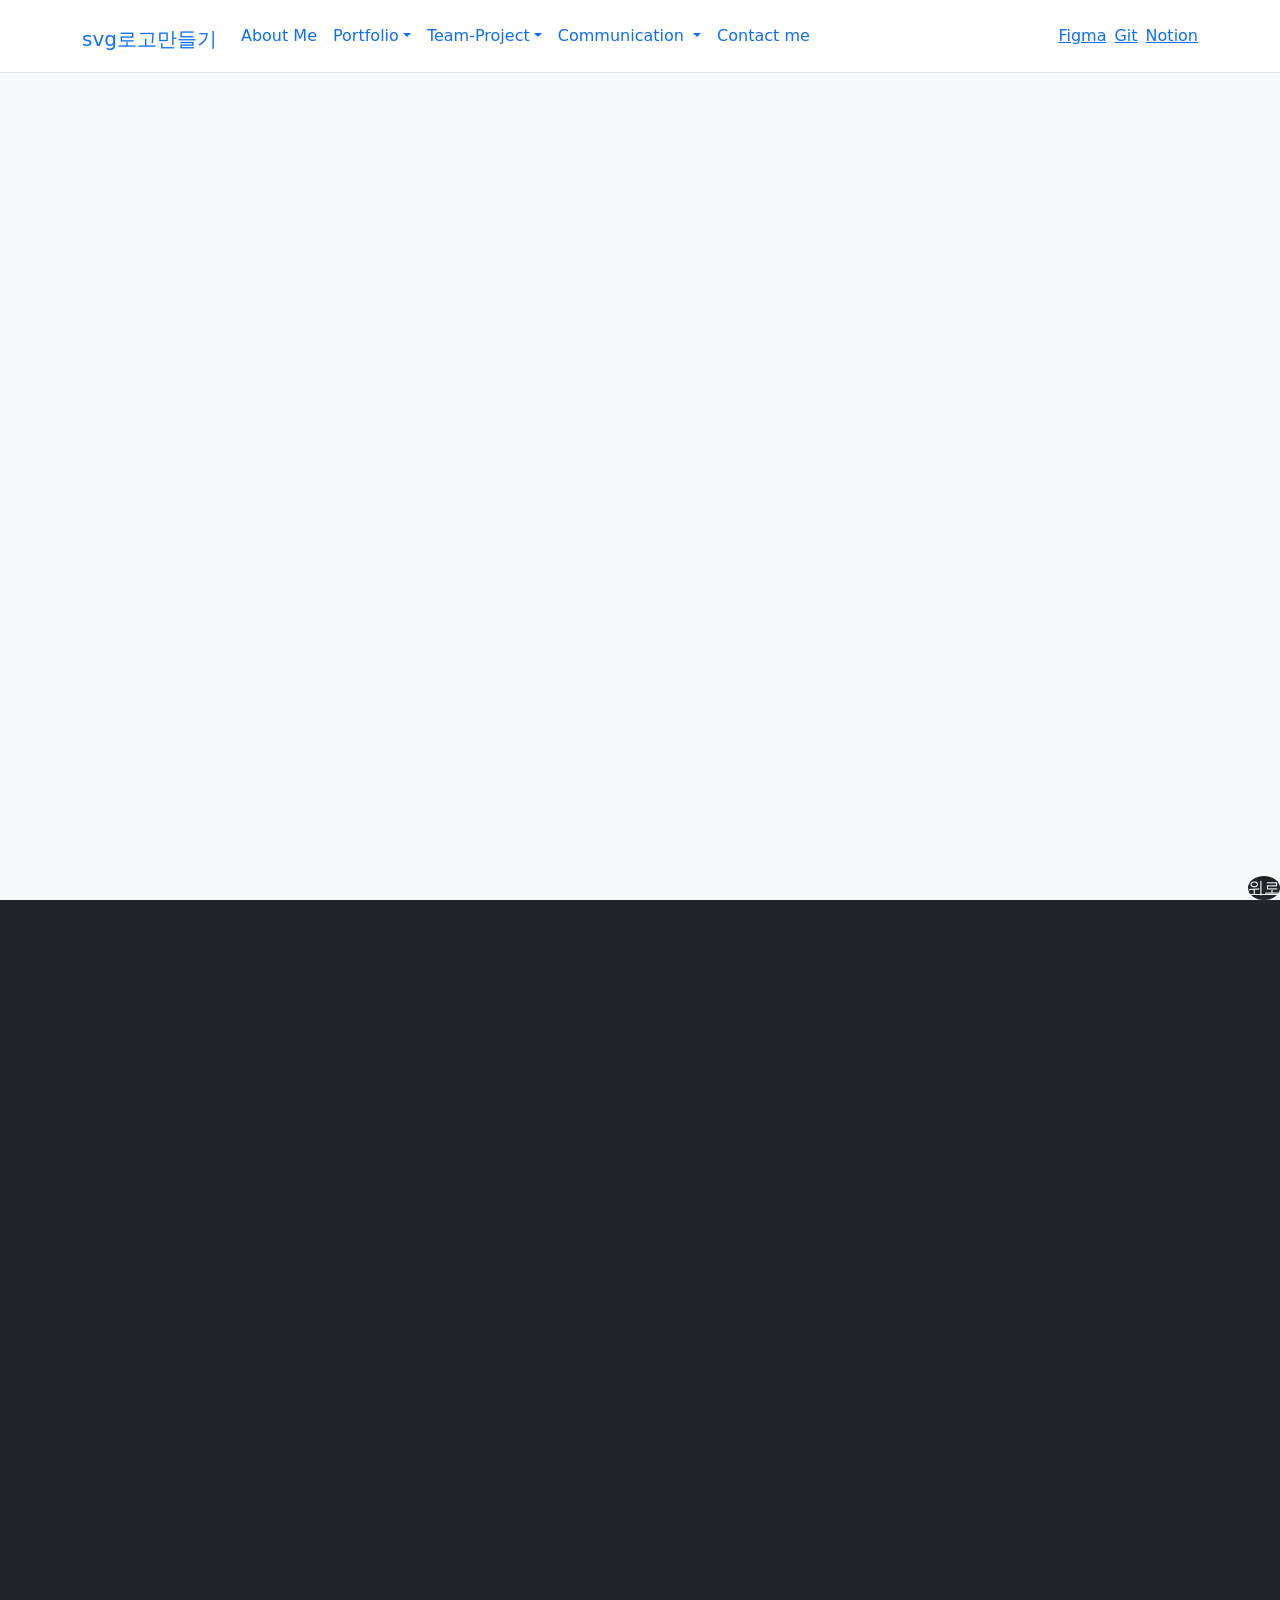
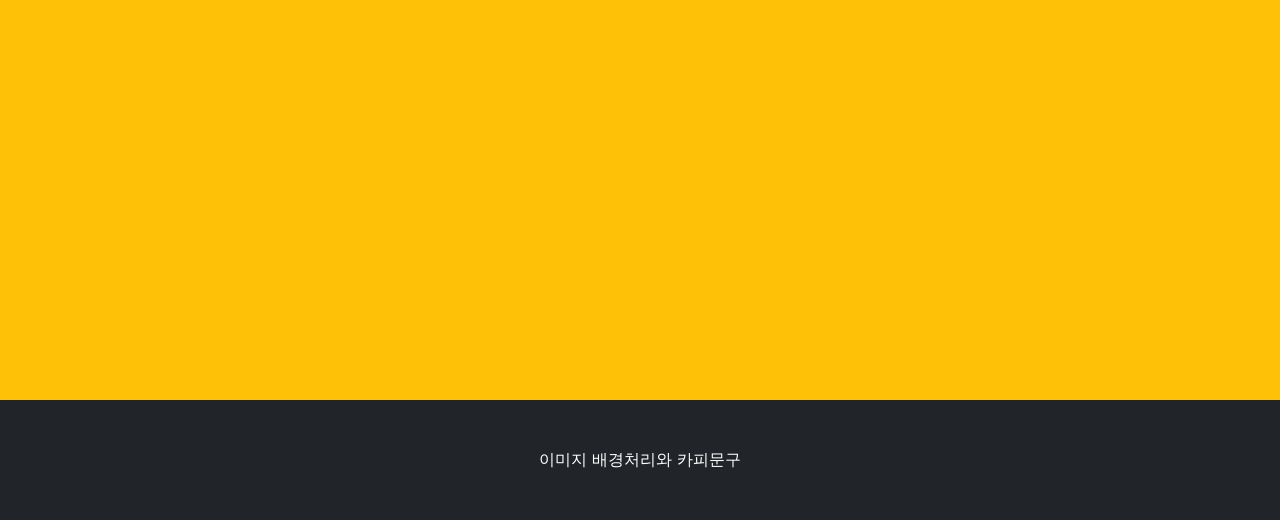
==== ajax/index.html @ 9cbf2767 "자기소개 페이지 설계" ====
<!DOCTYPE html>
<html lang="en">
<head>
    <meta charset="UTF-8">
    <meta name="viewport" content="width=device-width, initial-scale=1.0">
    <title>Document</title>
    <!-- SEO 최적화 -->
    <!-- 바로가기/파비콘 -->
    <!-- 구글에널리틱스 -->
    <!-- 폰트/woff2 -->

    <link rel="stylesheet" href="/css/reset.min.css">
    <link rel="stylesheet" href="/css/boot.css?version=5.6&worker=mhs">
    <!-- 내꺼 / min -->
   
</head>
<body>
  <header id="hd" class="border-bottom fixed-top bg-white">
    <nav class="navbar navbar-expand-md ">
        <div class="container-lg">
            <h1>
                <a class="navbar-brand" href="#">svg로고만들기</a>
            </h1>
            
            <button class="navbar-toggler" type="button" data-bs-toggle="collapse" 
            data-bs-target="#navbarSupportedContent" aria-controls="navbarSupportedContent" 
            aria-expanded="false" aria-label="Toggle navigation">
                <span class="navbar-toggler-icon"></span>
            </button>


          <div class="collapse navbar-collapse" id="navbarSupportedContent">
            <ul class="navbar-nav me-lg-auto mb-2 mb-lg-0">                 
              <li class="nav-item">
                <a class="nav-link" href="#">About Me</a>
              </li>
              <li class="nav-item  dropdown">
                <a class="nav-link dropdown-toggle" href="#"  role="button"
                data-bs-toggle="dropdown" aria-expanded="false">Portfolio</a>
                <ul class="dropdown-menu">
                  <li><a class="dropdown-item" href="#portfolio">Plan</a></li>
                  <li><a class="dropdown-item" href="#portfolio">UXUI Design</a></li>
                  <li><a class="dropdown-item" href="#portfolio">CI/BI</a></li> 
                  <li><a class="dropdown-item" href="#portfolio">bootstrap</a></li>                    
                </ul>
              </li>                  
              <li class="nav-item  dropdown">
                <a class="nav-link dropdown-toggle" href="#"  role="button"
                data-bs-toggle="dropdown" aria-expanded="false">Team-Project</a>
                <ul class="dropdown-menu">                     
                  <li><a class="dropdown-item" href="#team-portfolio">mySQL</a></li>
                  <li><a class="dropdown-item" href="#team-portfolio">API</a></li>
                  <li><a class="dropdown-item" href="#team-portfolio">WebApp</a></li>
                  <li><a class="dropdown-item" href="#team-portfolio">React</a></li>
                  <li><hr class="dropdown-divider"></li>
                  <li><a class="dropdown-item" href="#team-portfolio">E-커머스</a></li>
                  <li><a class="dropdown-item" href="#team-portfolio">그누보드</a></li>
                </ul>
              </li>
              <li class="nav-item dropdown">                  
                <a class="nav-link dropdown-toggle" href="#" role="button" 
                data-bs-toggle="dropdown" aria-expanded="false">
                  Communication
                </a>
                <ul class="dropdown-menu">
                  <li><a class="dropdown-item" href="#community">Figma</a></li>
                  <li><a class="dropdown-item" href="#community">Git</a></li>                      
                  <li><a class="dropdown-item" href="#community">Notion</a></li>
                </ul>
              </li> 
              <li class="nav-item">
                <a class="nav-link" href="#">Contact me</a>
              </li>                
            </ul>
            <ul class="Communication-navi d-flex align-items-center ps-0 mb-0">
              <li><a class="pe-2" href="#" target="_blank">Figma</a></li>
              <li><a class="pe-2" href="#" target="_blank">Git</a></li>                      
              <li><a class="" href="#" target="_blank">Notion</a></li>
            </ul>               
          </div>
        </div>
      </nav>
</header>

<section id="swiper" class="vh-100 bg-light"></section>
<section id="portpolio"></section>
<section id="team-portfolio" class="vh-100 bg-dark"></section>
<section id="community" class="vh-100 bg-light"></section>
<section id="contact" class="vh-100 bg-warning"></section>
<a href="#top" class="position-fixed rounded-circle bg-dark text-white end-0 bottom-0">
  위로
</a>
<footer id="ft" class="bg-dark text-center py-5 text-white">
  이미지 배경처리와 카피문구
</footer>

<script src="/lib/bootstrap.bundle.min.js"></script>
<!-- 바닐라내꺼 -->
<script src="/lib/jquery-2.2.4.min.js"></script> 
<!-- 제이쿼리내꺼 -->
<script src="/ajax/js/ajax.js"></script>

  
</body>
</html>
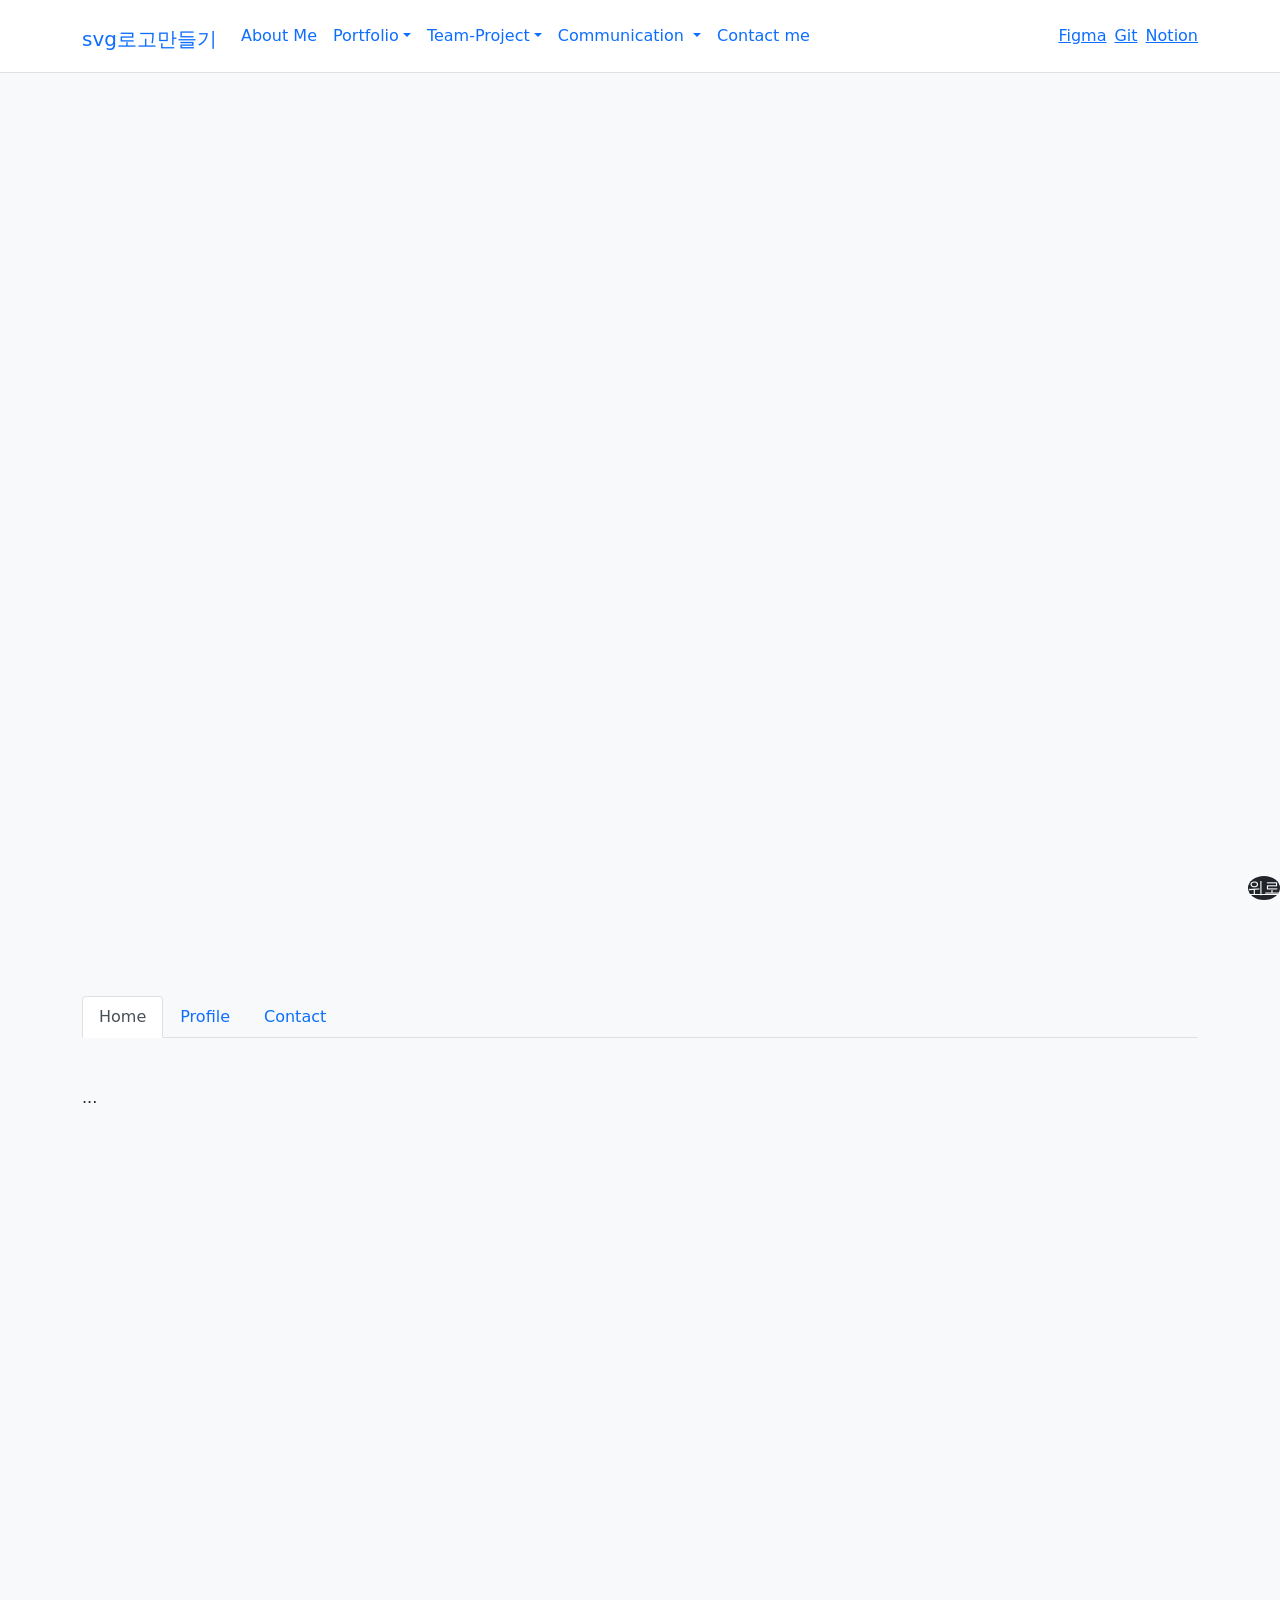
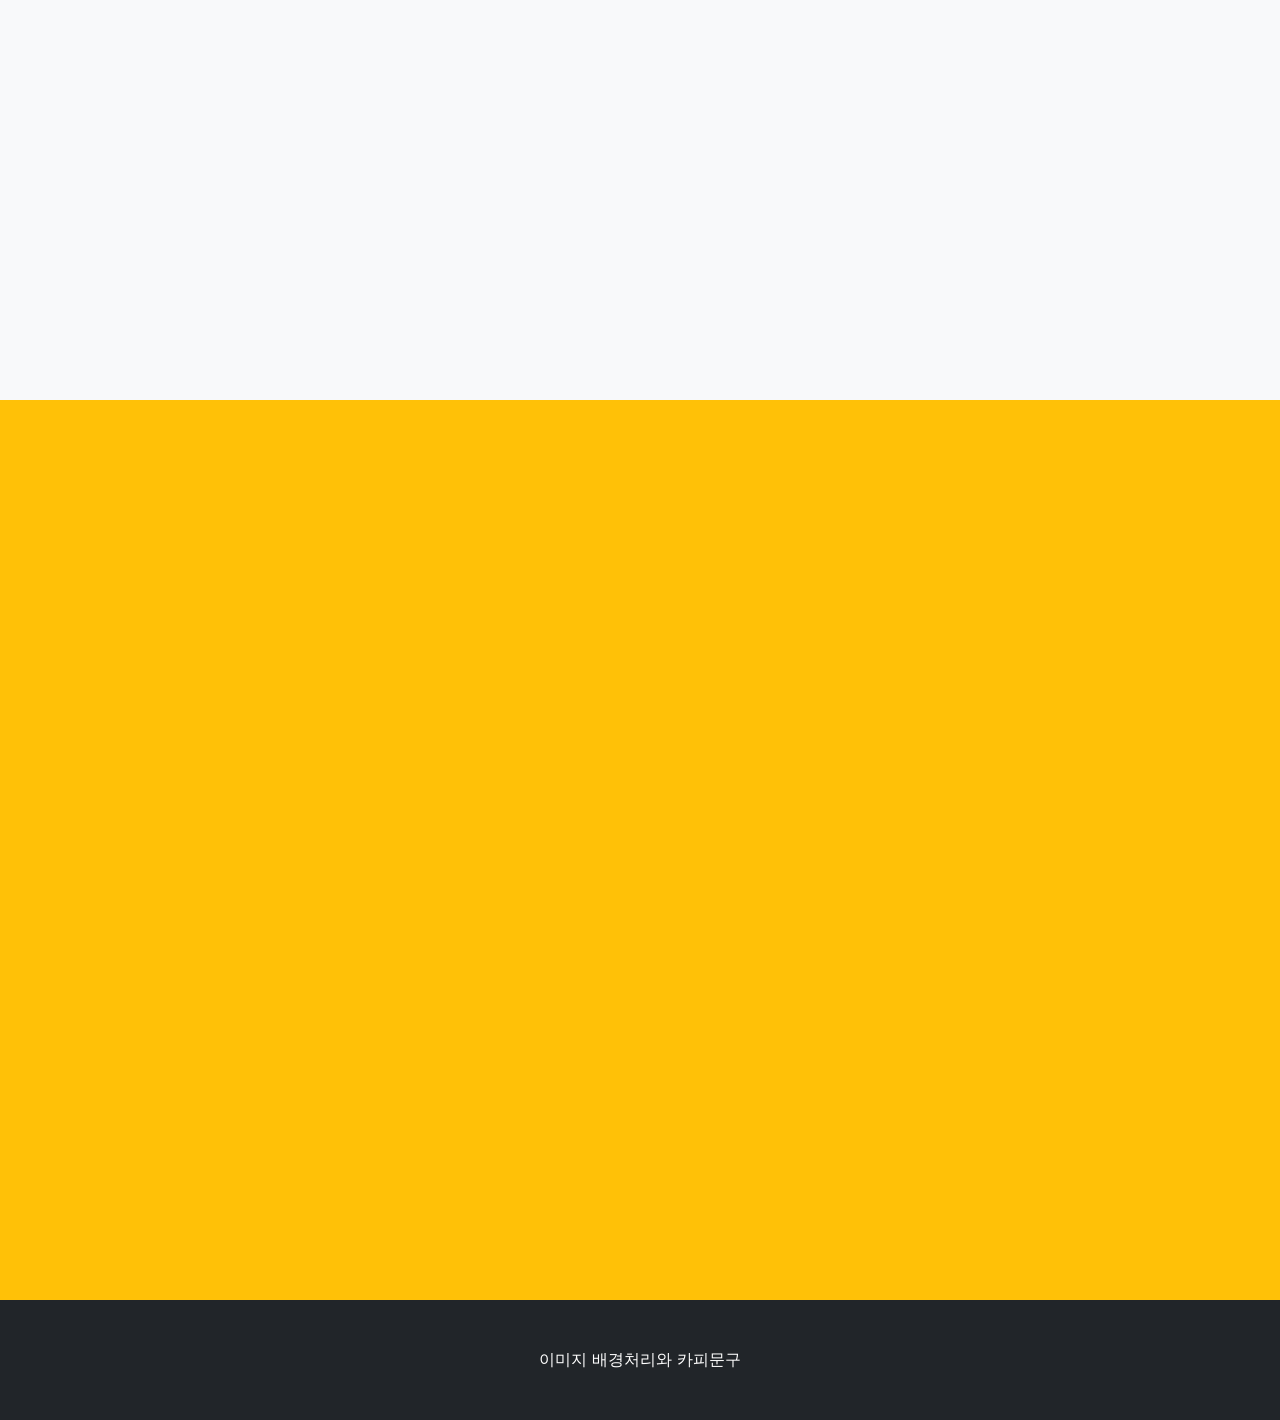
==== commit 486d5d38: "포토폴리오 공간설계" ====
--- a/ajax/index.html
+++ b/ajax/index.html
@@ -83,7 +83,28 @@
 </header>
 
 <section id="swiper" class="vh-100 bg-light"></section>
-<section id="portpolio"></section>
+
+<section id="portfolio" class="vh-100 bg-light pt-5">
+  <div class="container  mt-5">
+    <ul class="nav nav-tabs  my-5" id="myTab" role="tablist">
+      <li class="nav-item" role="presentation">
+        <button class="nav-link active" id="home-tab" data-bs-toggle="tab" data-bs-target="#home" type="button" role="tab" aria-controls="home" aria-selected="true">Home</button>
+      </li>
+      <li class="nav-item" role="presentation">
+        <button class="nav-link" id="profile-tab" data-bs-toggle="tab" data-bs-target="#profile" type="button" role="tab" aria-controls="profile" aria-selected="false">Profile</button>
+      </li>
+      <li class="nav-item" role="presentation">
+        <button class="nav-link" id="contact-tab" data-bs-toggle="tab" data-bs-target="#contact" type="button" role="tab" aria-controls="contact" aria-selected="false">Contact</button>
+      </li>
+    </ul>
+    <div class="tab-content  " id="myTabContent">
+      <div class="tab-pane fade show active" id="home" role="tabpanel" aria-labelledby="home-tab">...</div>
+      <div class="tab-pane fade" id="profile" role="tabpanel" aria-labelledby="profile-tab">...</div>
+      <div class="tab-pane fade" id="contact" role="tabpanel" aria-labelledby="contact-tab">...</div>
+    </div>
+  </div>
+</section>
+
 <section id="team-portfolio" class="vh-100 bg-dark"></section>
 <section id="community" class="vh-100 bg-light"></section>
 <section id="contact" class="vh-100 bg-warning"></section>
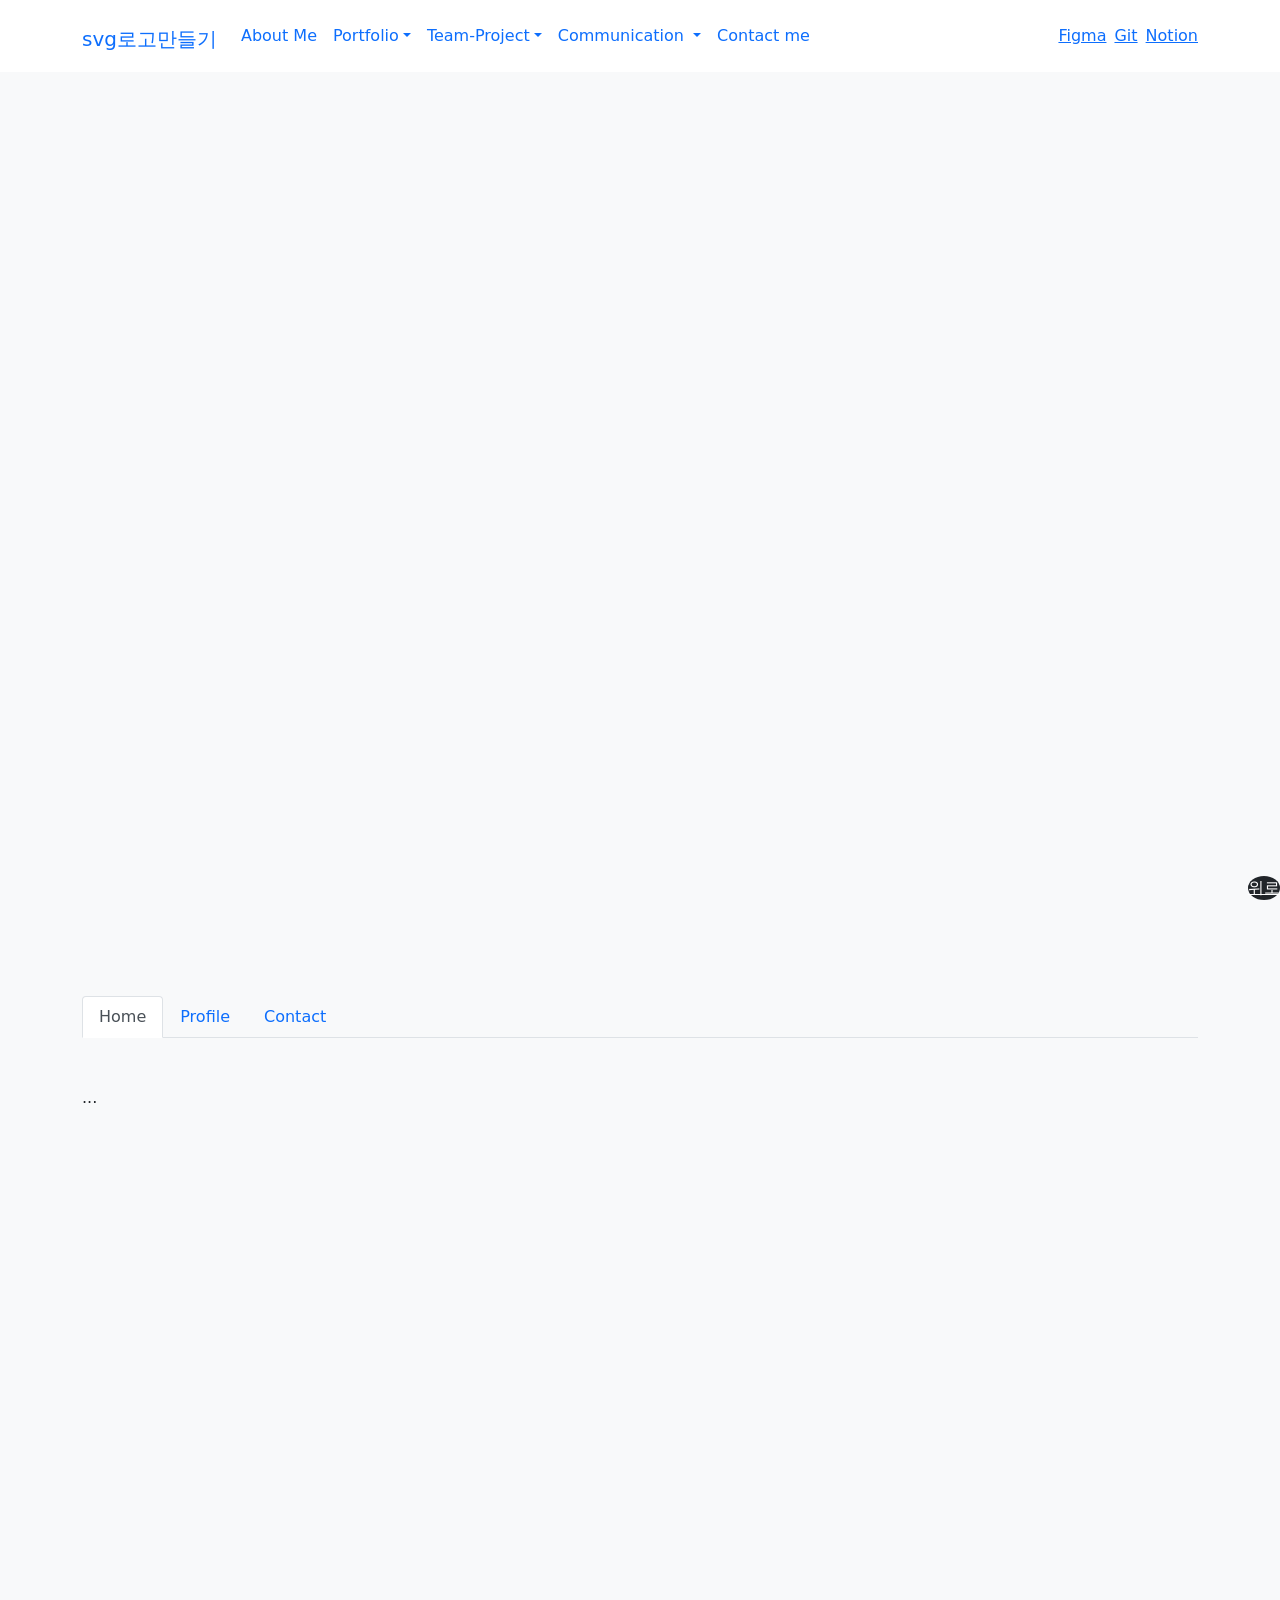
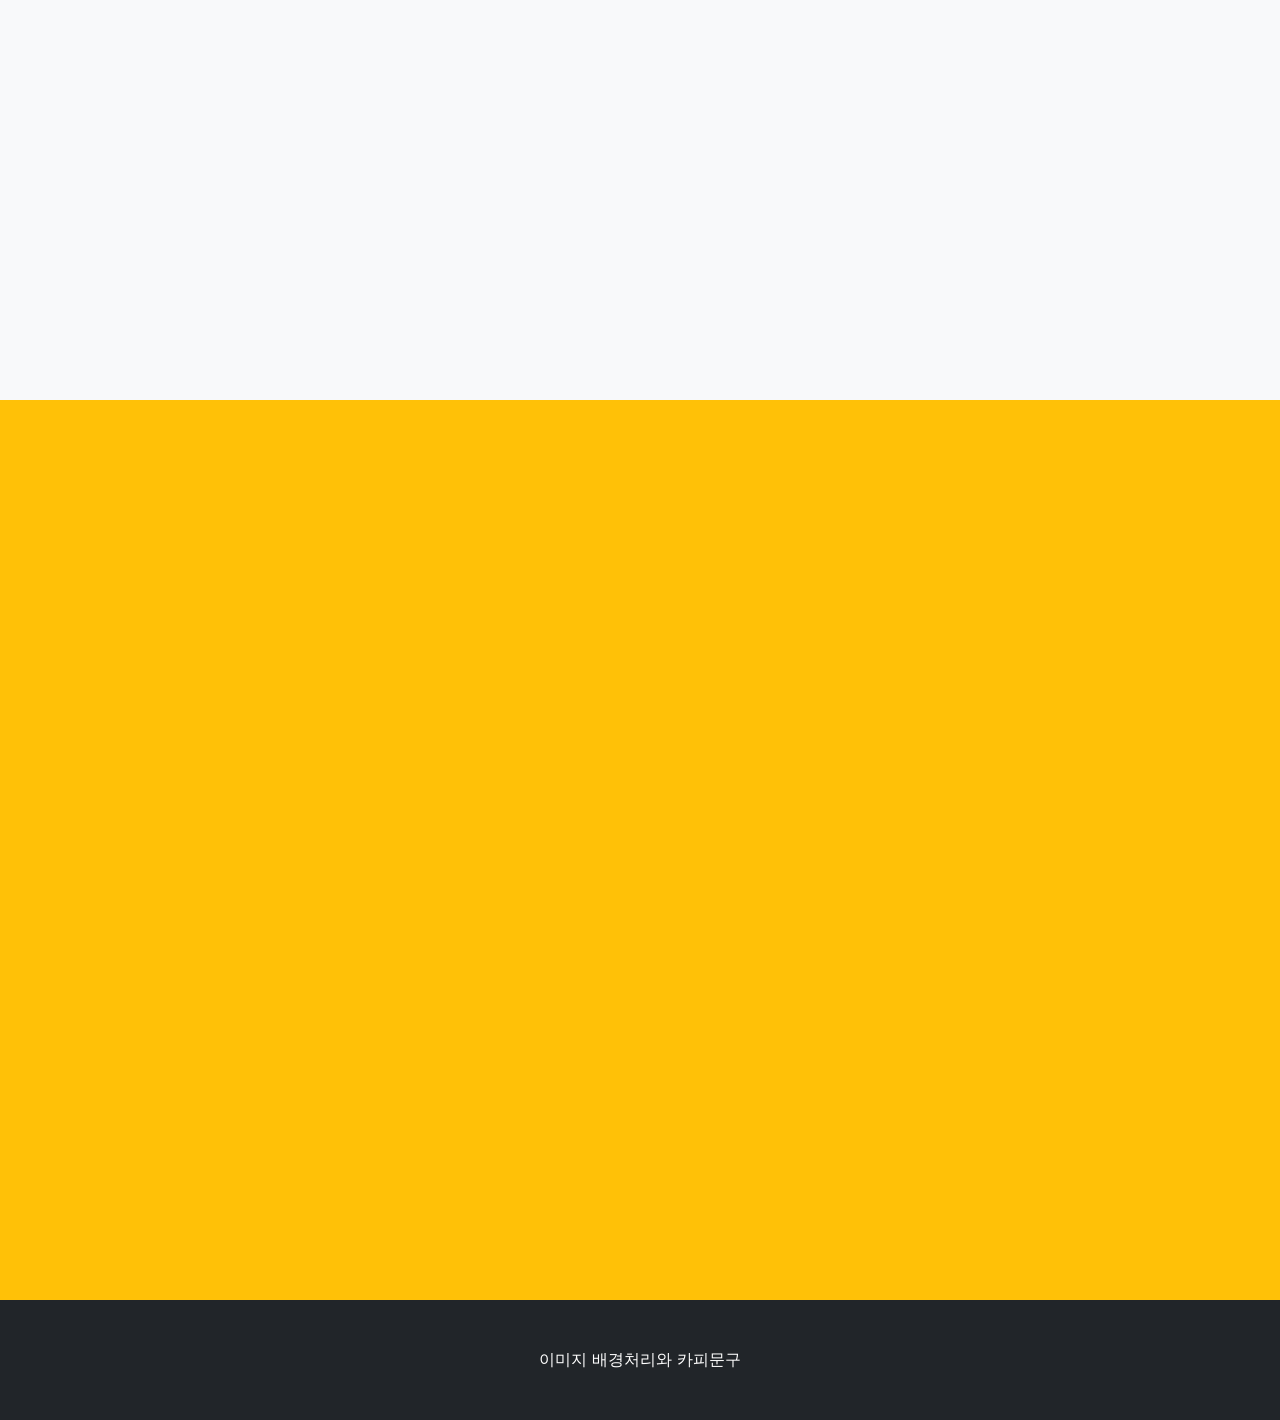
==== commit 31cab498: "헤더 스크롤" ====
--- a/ajax/index.html
+++ b/ajax/index.html
@@ -117,10 +117,12 @@
 
 <script src="/lib/bootstrap.bundle.min.js"></script>
 <!-- 바닐라내꺼 -->
+
 <script src="/lib/jquery-2.2.4.min.js"></script> 
 <!-- 제이쿼리내꺼 -->
+
 <script src="/ajax/js/ajax.js"></script>
-
+<script src="/ajax/js/ui.js?event=scroll"></script>
   
 </body>
 </html>
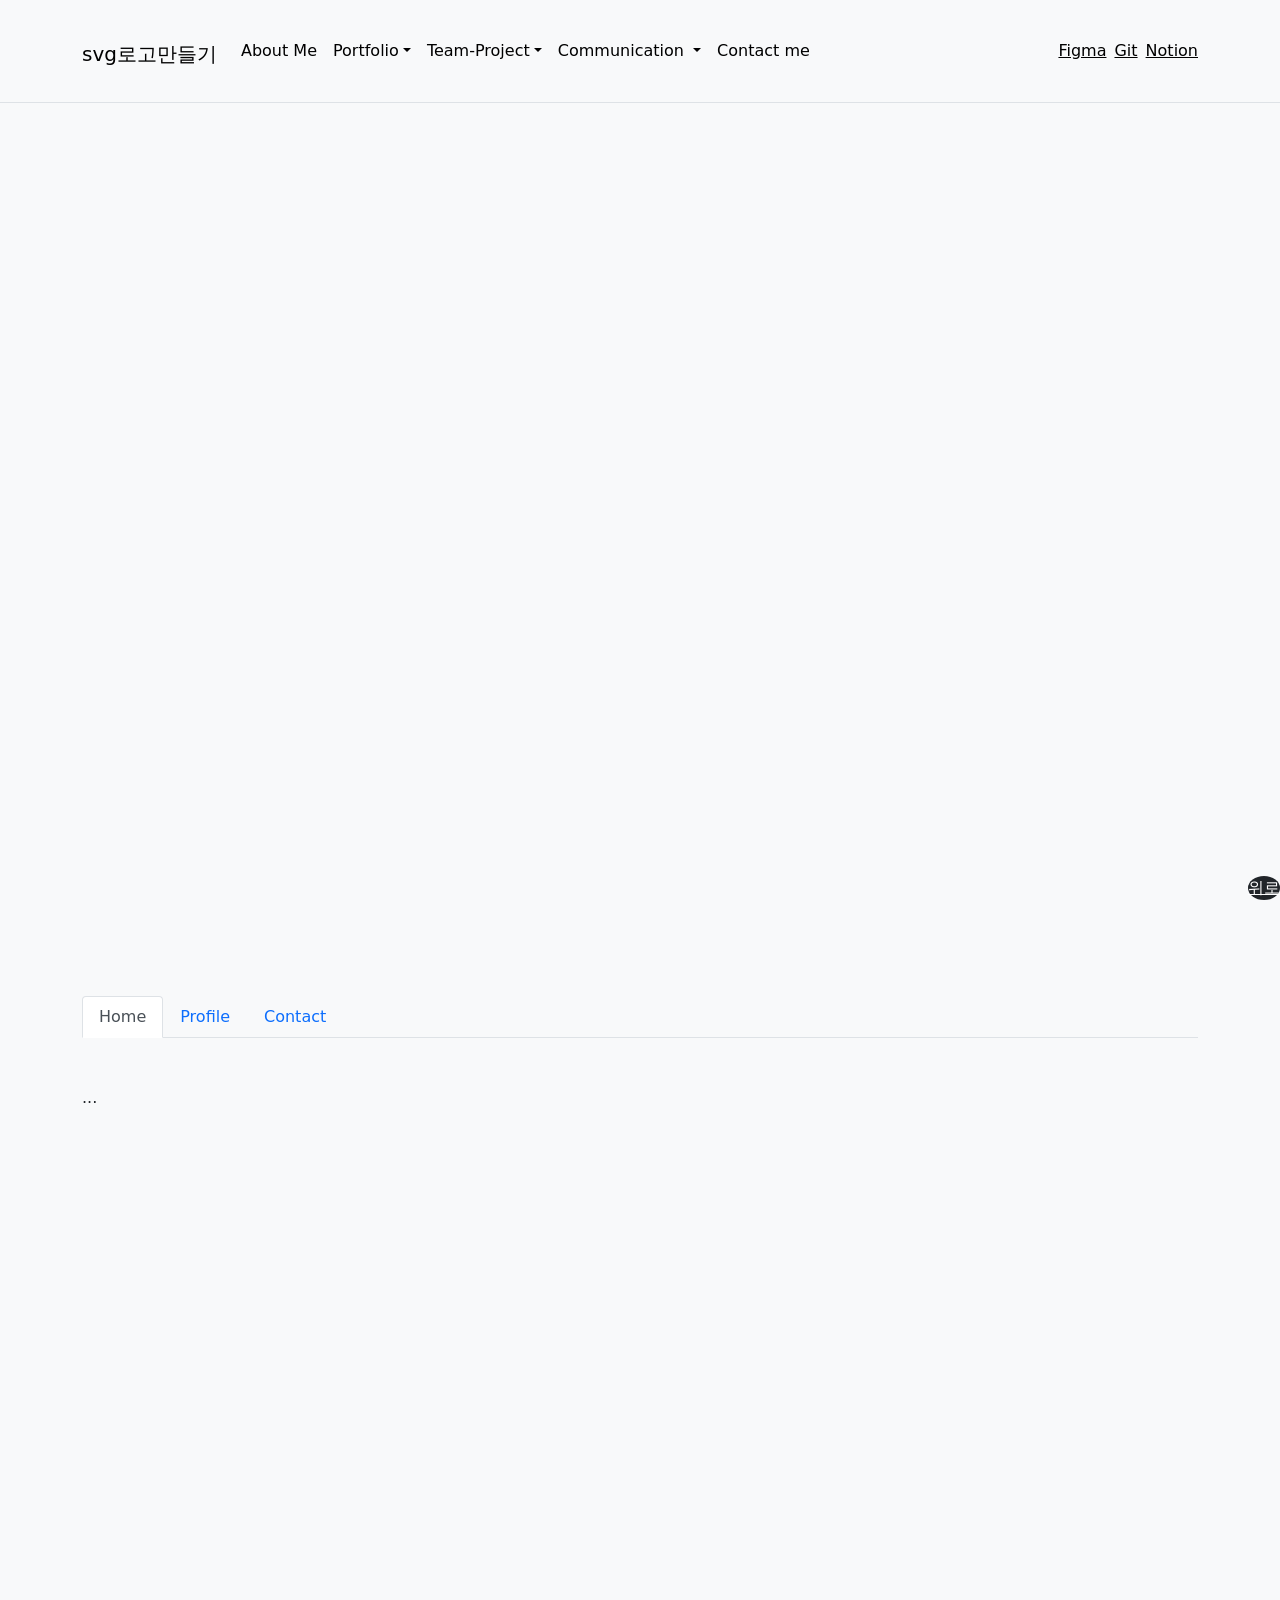
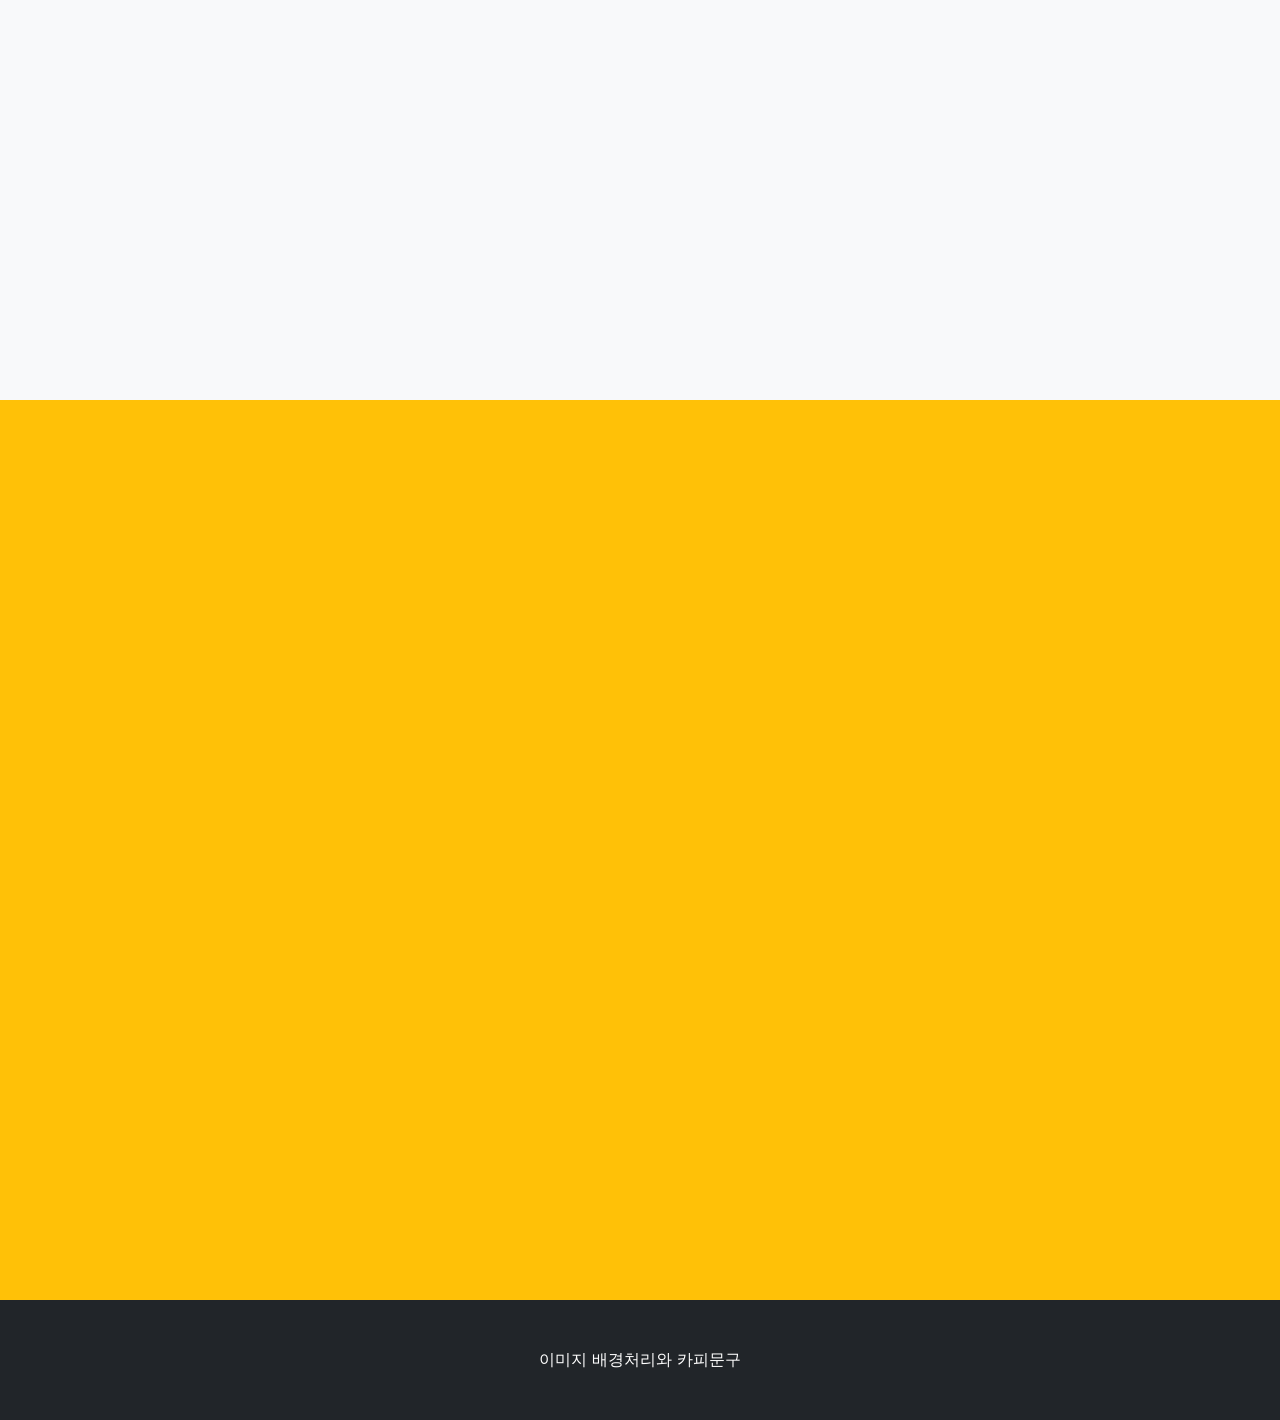
==== commit 56da8edf: "hd 스크롤 js, scss" ====
--- a/ajax/index.html
+++ b/ajax/index.html
@@ -11,11 +11,11 @@
 
     <link rel="stylesheet" href="/css/reset.min.css">
     <link rel="stylesheet" href="/css/boot.css?version=5.6&worker=mhs">
-    <!-- 내꺼 / min -->
+    <link rel="stylesheet" href="/css/layout.min.css">
    
 </head>
 <body>
-  <header id="hd" class="border-bottom fixed-top bg-white">
+  <header id="hd" class="border-bottom fixed-top">
     <nav class="navbar navbar-expand-md ">
         <div class="container-lg">
             <h1>
--- a/css/layout.min.css
+++ b/css/layout.min.css
@@ -0,0 +1 @@
+#hd{background-color:rgba(0,0,0,0);transition:.5s;padding:15px 0}#hd a{color:#000;transition:.5s}#hd.scroll{background-color:rgba(0,0,0,.8);padding:0}#hd.scroll a{color:#fff}
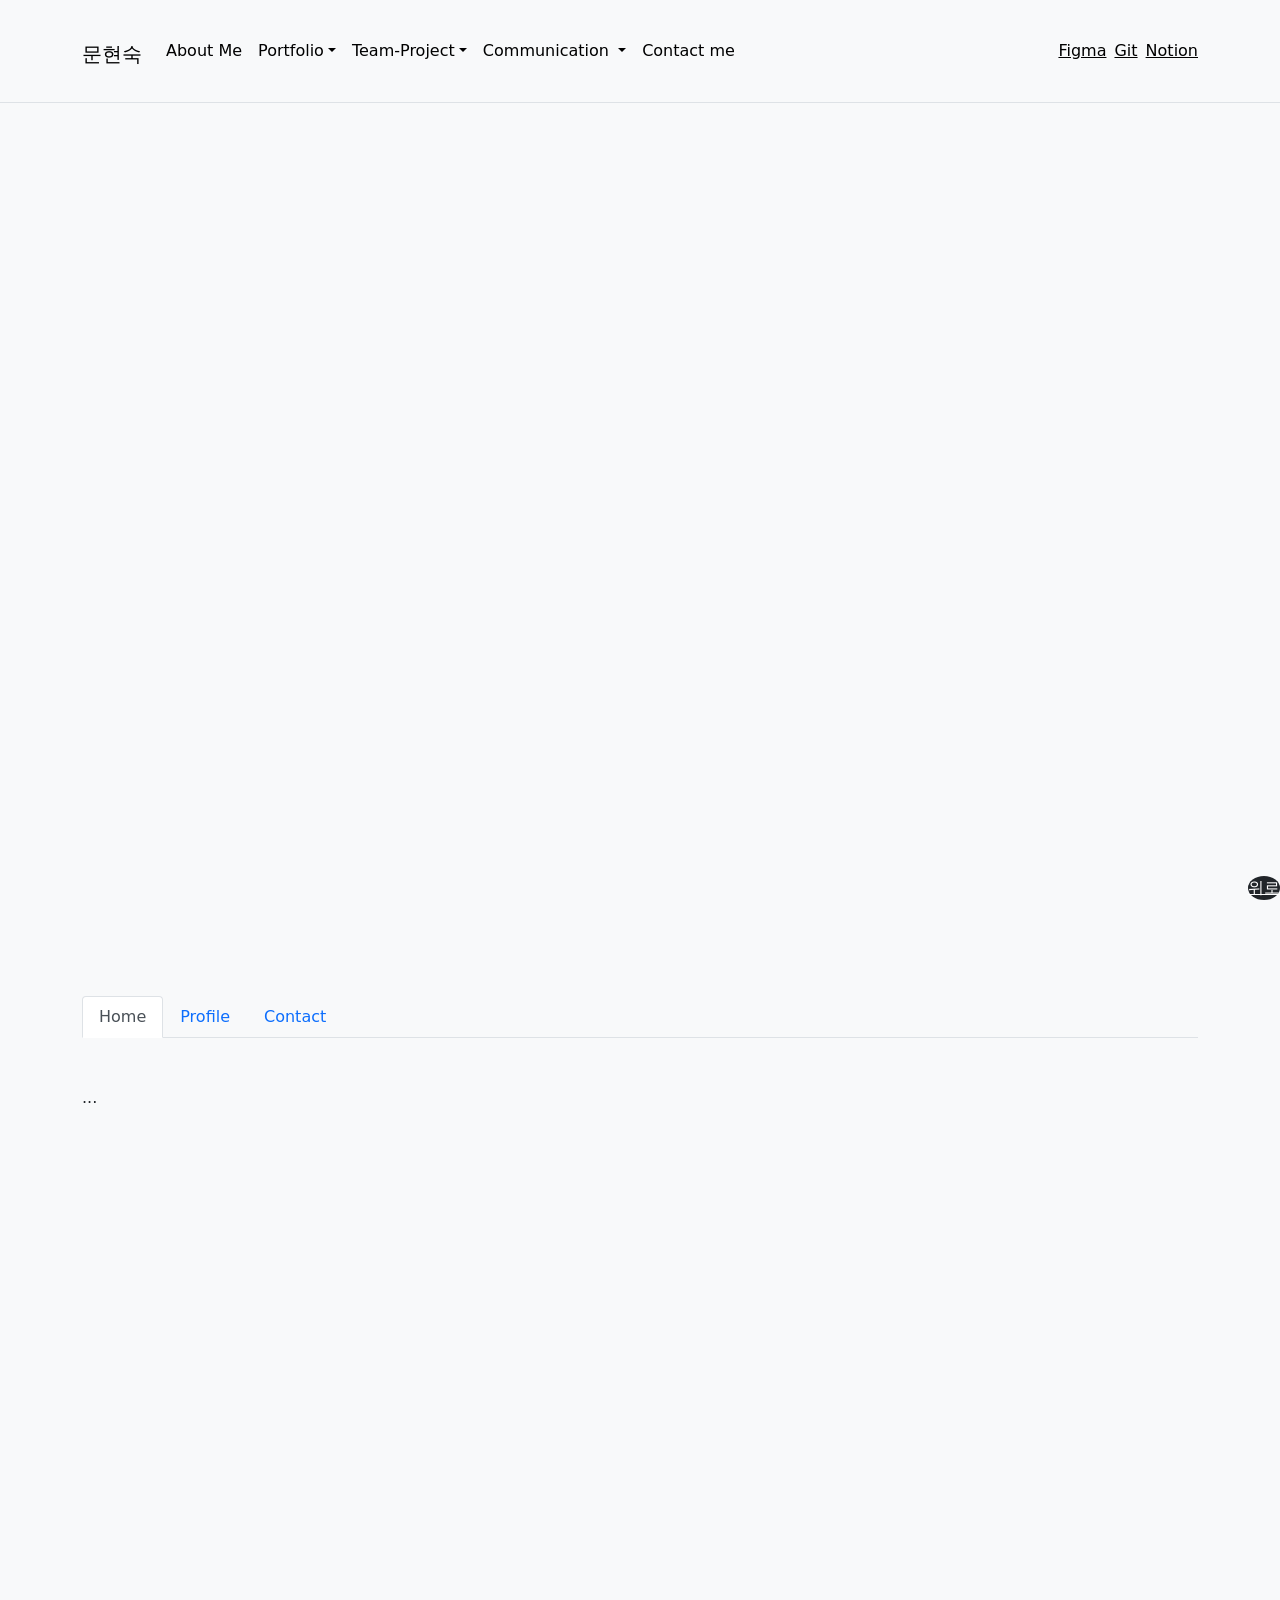
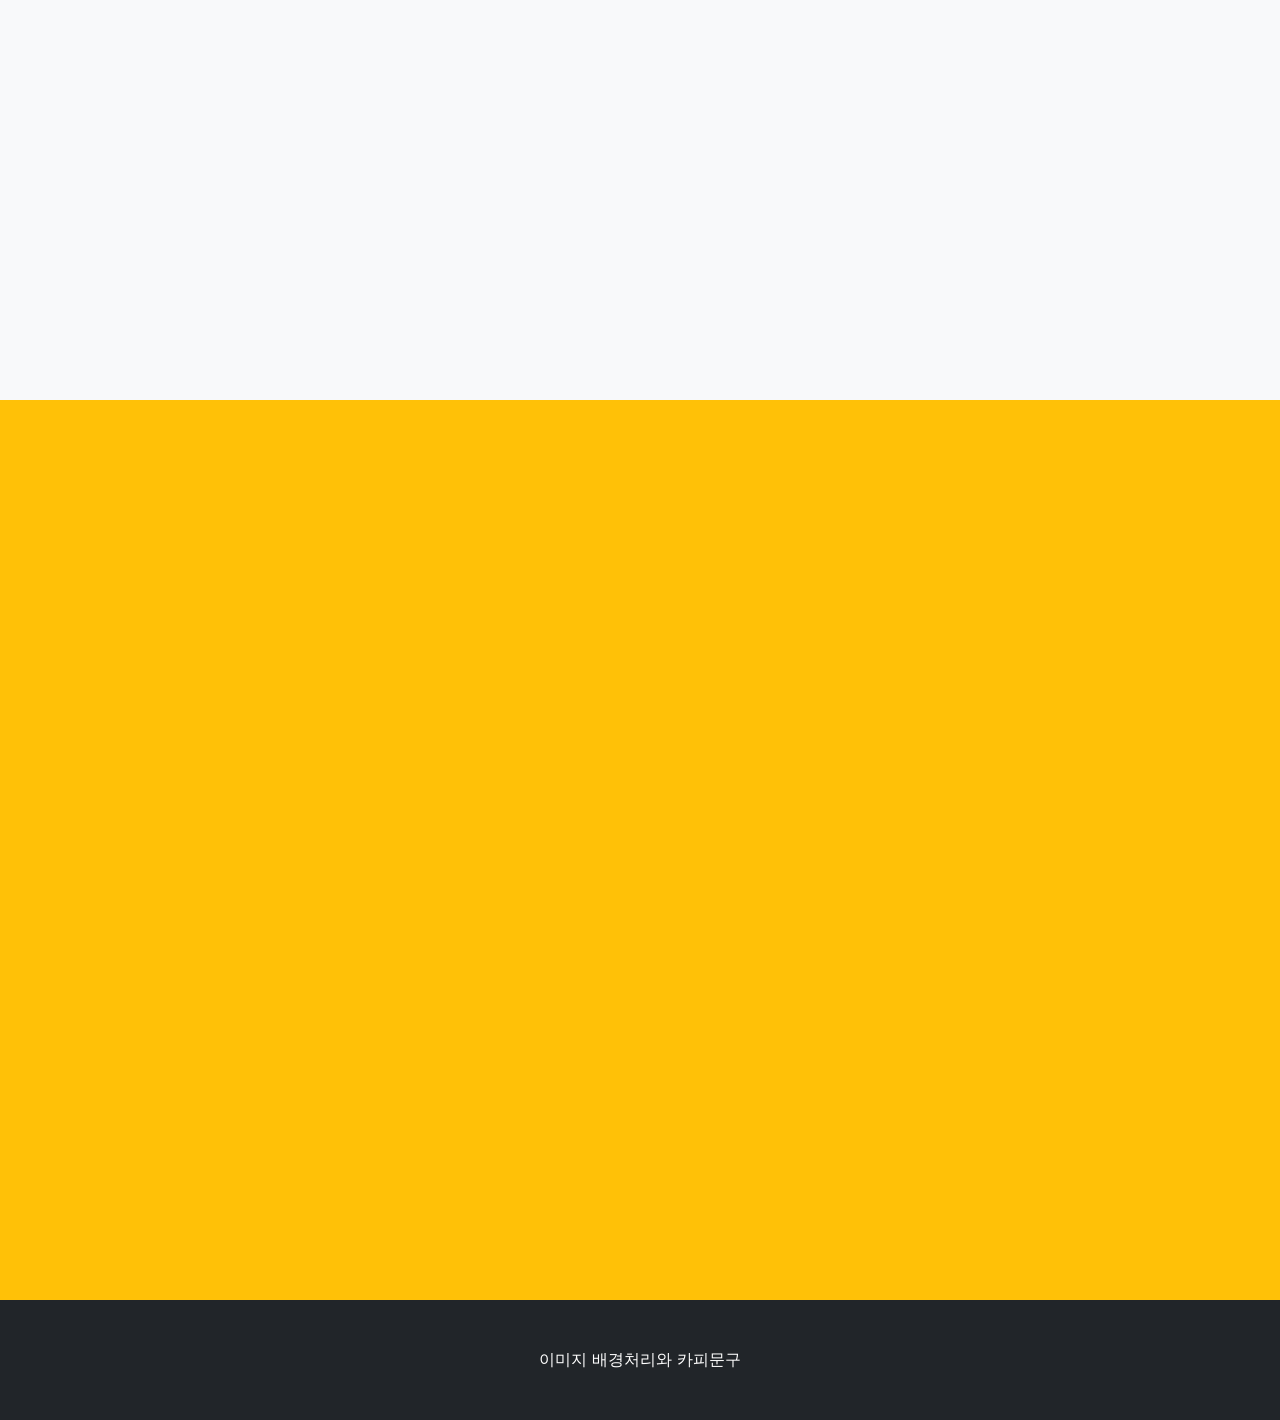
==== commit d0d52b08: "스크롤 이벤트에 적용된 상단" ====
--- a/ajax/index.html
+++ b/ajax/index.html
@@ -19,7 +19,9 @@
     <nav class="navbar navbar-expand-md ">
         <div class="container-lg">
             <h1>
-                <a class="navbar-brand" href="#">svg로고만들기</a>
+                <a class="navbar-brand" href="#">
+                  <span><span>대박인재</span> 문현숙</span>
+                </a>
             </h1>
             
             <button class="navbar-toggler" type="button" data-bs-toggle="collapse" 
--- a/css/layout.min.css
+++ b/css/layout.min.css
@@ -1 +1 @@
-#hd{background-color:rgba(0,0,0,0);transition:.5s;padding:15px 0}#hd a{color:#000;transition:.5s}#hd.scroll{background-color:rgba(0,0,0,.8);padding:0}#hd.scroll a{color:#fff}+#hd{background-color:rgba(0,0,0,0);transition:.5s;padding:15px 0}#hd a{color:#000;transition:.5s}#hd h1 a span span{display:none}#hd.scroll{background-color:rgba(0,0,0,.8);padding:0}#hd.scroll h1 a span span{display:block}#hd.scroll a{color:#fff}
